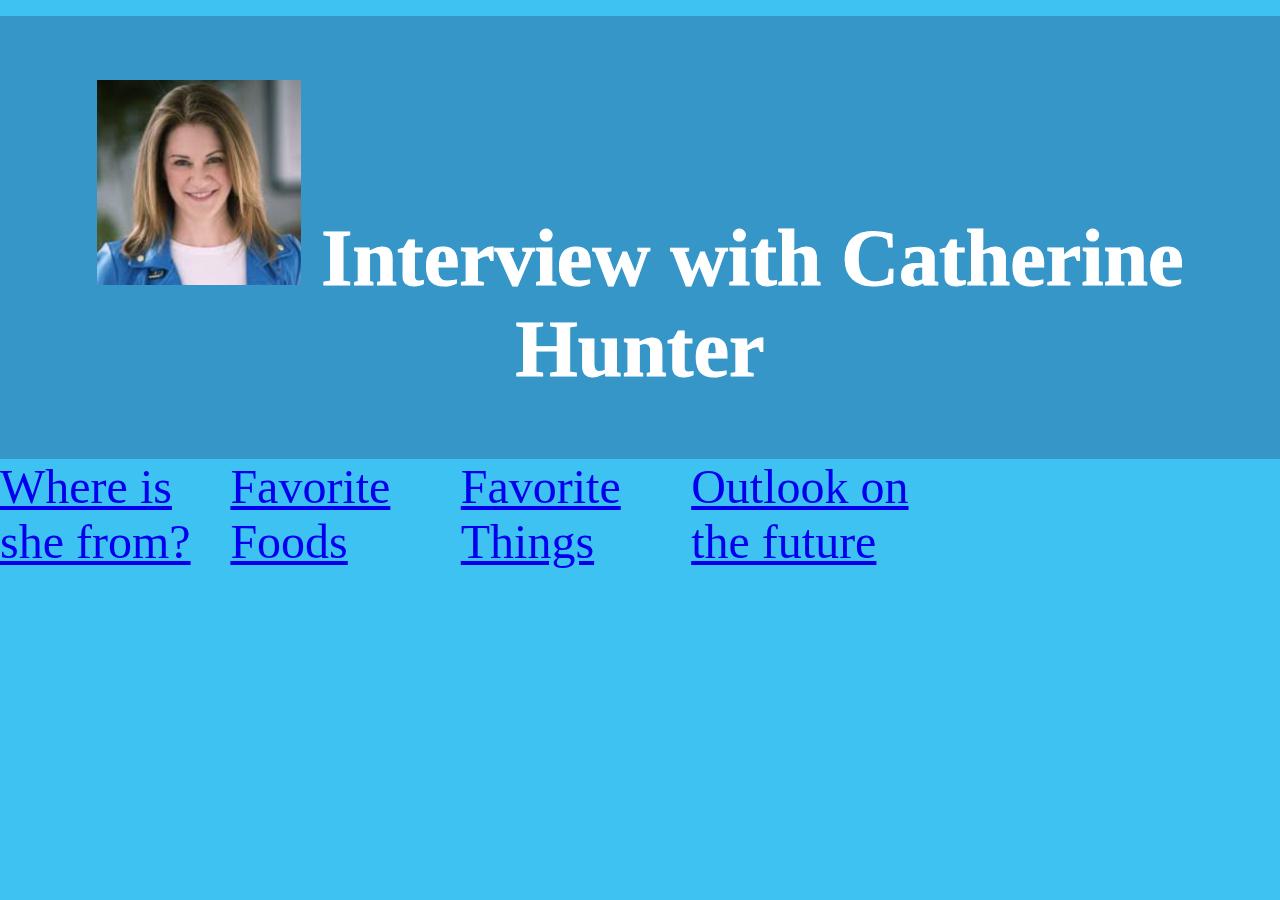
==== index.html @ 8423a4c9 "fortnite" ====
<!DOCTYPE html>
<html>
<head>
	<title>Interview with Caleb Bloch</title>
	<link rel="stylesheet" type="text/css" href="css/styles.css">
</head>
<body>

	<div class="stayPut">
		<h1 class="topHeading">
			<a id="homelink" href="index.html">
			<img src="images/bruh.jpg" alt="mother figure" width="16%">  Interview with Catherine Hunter </h1>
			</a>
		<div class="menuBar">
			<div class="menuB">
				<a class="menuLink" href="From.html">Where is she from? </a>
			</div>
			<div class="menuB">
				<a class="menuLink" href="Food.html">Favorite Foods</a>
			</div>
			<div class="menuB">
				<a class="menuLink" href="Fav.html">Favorite Things</a>
			</div>
			<div class="menuB">
				<a class="menuLink" href="Future.html">Outlook on the future</a>
			</div>

		</div>
	</div>

<div class="pagematerial">


</body>


	<div class="pics">


	</div>
	<p>
		This is a paragraph about Caleb's lack of Fortnite Abilities.

</html>
---- css/styles.css ----
.stayPut{
	position: fixed;
	width: 100%;
}


h1.topHeading {
	color: rgb(255,255,255);
	background-color: rgb(54,150,200);
	padding-top: 5%;
	padding-bottom: 5%;
	text-align: center;
	font-size: 5em;
	margin: 0;
}

div.pics{
	text-align: center;
}

body {
	background-color: rgb(62,194,242);
	margin: 0;
	padding: 0;

}

div.menuBar {
	width: 100%;
	margin:0;
	background-color: blue;


}
.menuB {
	float: left;
	width: 18%;
	color: white;
	font-size:3em;

}

.pagematerial {
	float: none;

}

a.menuLink:hover{
	text-decoration: none;
	font-size: 1.1em;
	text-align: center;
	color: white;
	-webkit-text-stroke-width: 1px;
	-webkit-text-stroke-color: rgb(255,255,255);
}

a.menuLink:visited, a.menulink:link{
	text-decoration: none;
	color: white;
	font-size: 1.1em;
	text-align: center;
	-webkit-text-stroke-width: 1px;
	-webkit-text-stroke-color: rgb(255,255,255);
}

a.menulink:active{
	color: rgb(255,255,255);
}

a#homelink:link{
	text-decoration:none;
	color: rgb(255,255,255);
	-webkit-text-stroke-width: 1px;
	-webkit-text-stroke-color: white;
	font-size: 1.0em;
}

a#homelink:visited{
	text-decoration: none;
	color: rgb(255,255,255);
	-webkit-text-stroke-width:1px;
	-webkit-text-stroke-color: white;
	font-size: 1.0em;

}

a#homelink:hover{
	text-decoration: none;
	color: rgb(255,255,255);
	-webkit-text-stroke-width: 1px;
	-webkit-text-stroke-color; white;
	font-size: 1.0em;
}

a#homelink:active{
	text-decoration: none;
	color: rgb(255,255,255,);
	-webkit-text-stroke-width: 1px;
	-webkit-text-stroke-color: white;
	font-size: 1.0em;
}
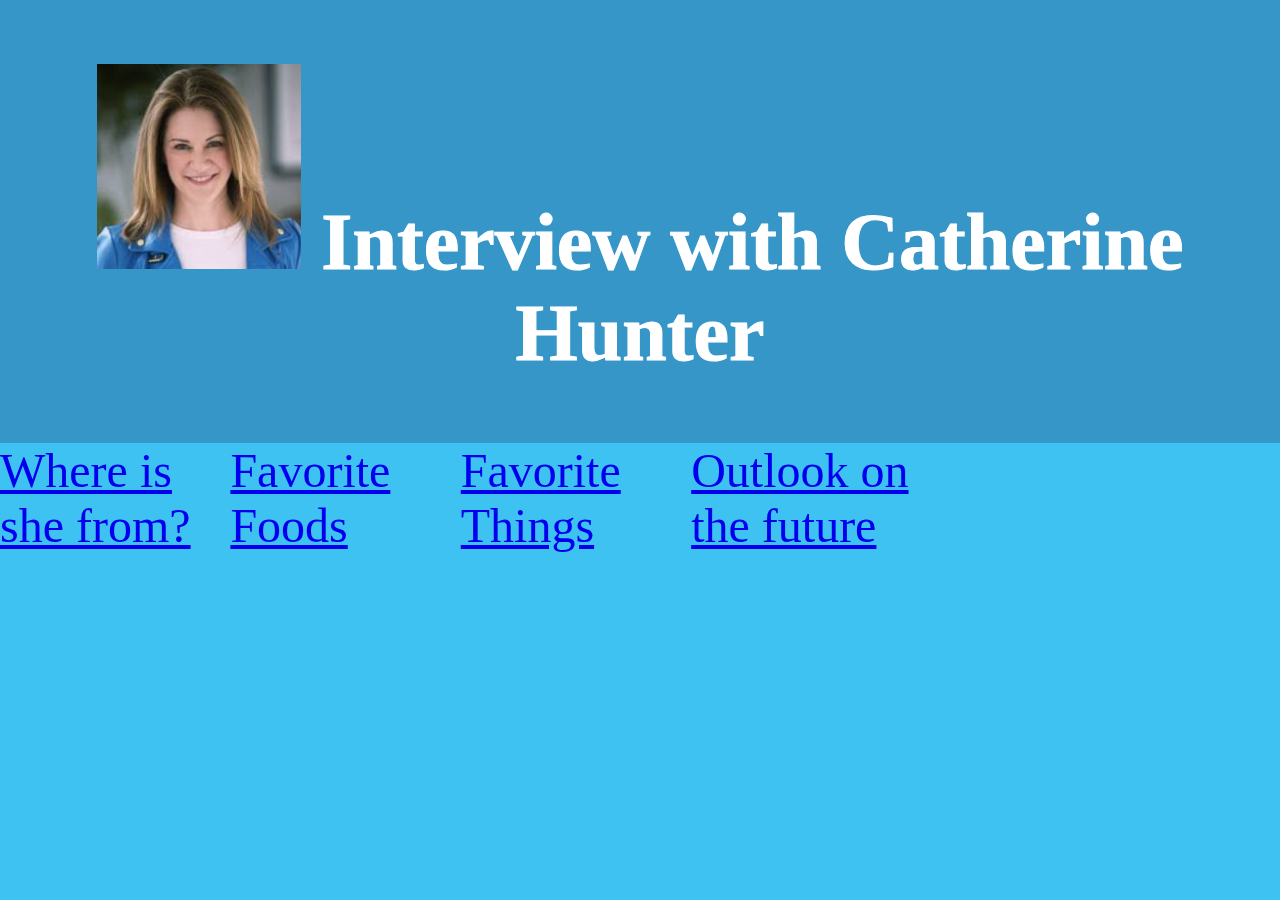
==== commit 3f089a22: "Fortnite gaming" ====
--- a/index.html
+++ b/index.html
@@ -1,7 +1,7 @@
 <!DOCTYPE html>
 <html>
 <head>
-	<title>Interview with Caleb Bloch</title>
+	<title>Interview with Catherine Hunter</title>
 	<link rel="stylesheet" type="text/css" href="css/styles.css">
 </head>
 <body>
--- a/css/styles.css
+++ b/css/styles.css
@@ -15,6 +15,7 @@
 }
 
 div.pics{
+	padding-top: 15%;
 	text-align: center;
 }
 
@@ -41,6 +42,7 @@
 }
 
 .pagematerial {
+	padding-top: 3%;
 	float: none;
 
 }
@@ -98,4 +100,15 @@
 	-webkit-text-stroke-width: 1px;
 	-webkit-text-stroke-color: white;
 	font-size: 1.0em;
+}
+
+
+p.pageText {
+	color: white;
+	font-size: 1.75em;
+	width: 60%;
+	margin-right: auto;
+	margin-left: auto;
+
+
 }